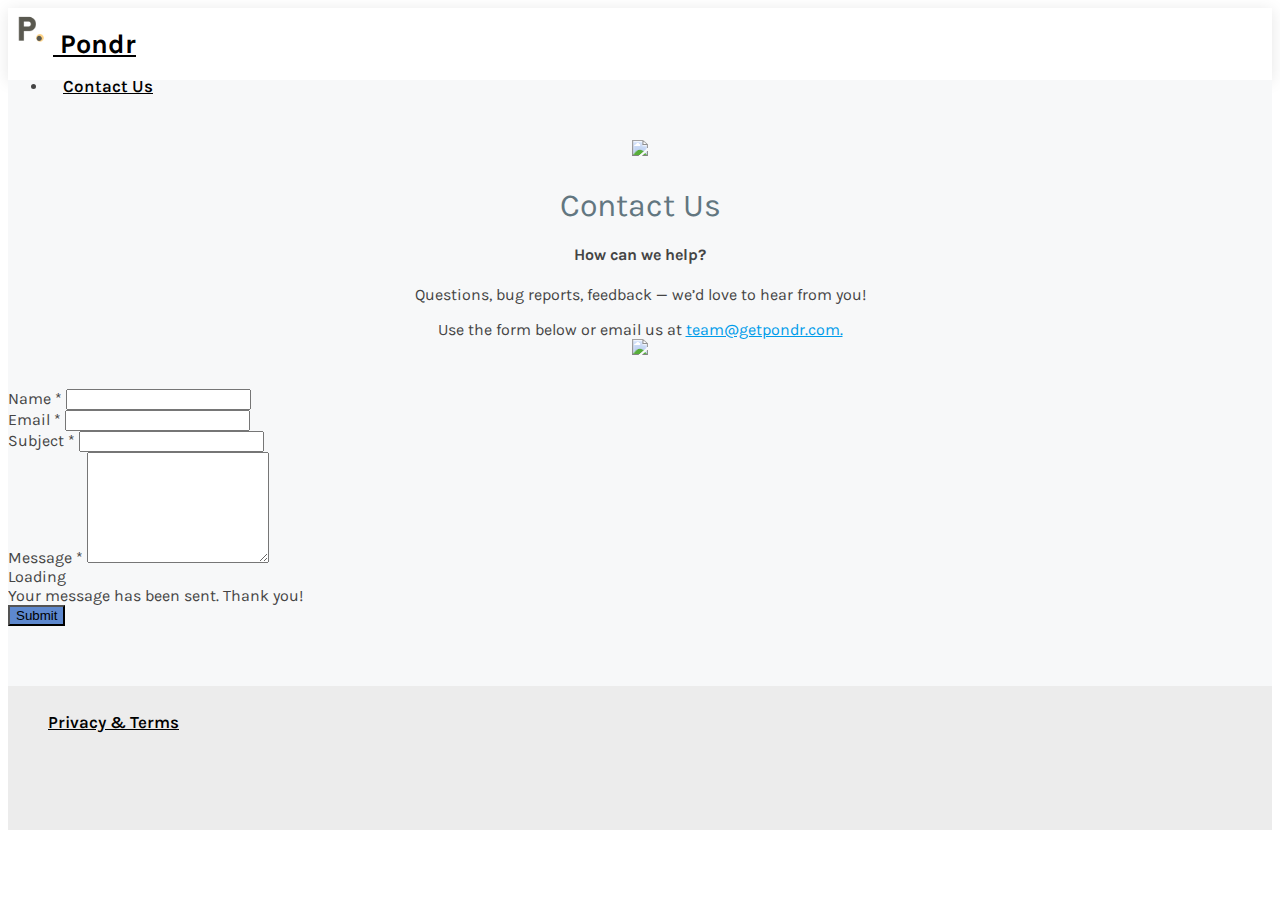
==== contact.html @ 3c270a41 "changed social media path of home & contact page" ====
<!DOCTYPE html>
<html lang="en">

<head>
  <meta charset="utf-8">
  <meta content="width=device-width, initial-scale=1.0" name="viewport">

  <title>Devie</title>
  <meta content="" name="descriptison">
  <meta content="" name="keywords">

  <!-- Favicons -->
   <link href="assets/img/logo.png" rel="icon">
  <link href="assets/img/logo.png" rel="apple-touch-icon">

  <!-- Google Fonts -->
  <link href="https://fonts.googleapis.com/css?family=Open+Sans:300,300i,400,400i,600,600i,700,700i|Raleway:300,300i,400,400i,500,500i,600,600i,700,700i|Poppins:300,300i,400,400i,500,500i,600,600i,700,700i" rel="stylesheet">
  <link href="https://fonts.googleapis.com/css2?family=Karla:wght@400;700&display=swap" rel="stylesheet">
  
  <!-- Vendor CSS Files -->
  <link href="assets/vendor/bootstrap/css/bootstrap.min.css" rel="stylesheet">
  <link href="assets/vendor/icofont/icofont.min.css" rel="stylesheet">
  <link href="assets/vendor/boxicons/css/boxicons.min.css" rel="stylesheet">
  <link href="assets/vendor/venobox/venobox.css" rel="stylesheet">
  <link href="assets/vendor/owl.carousel/assets/owl.carousel.min.css" rel="stylesheet">
  <link href="assets/vendor/aos/aos.css" rel="stylesheet">

  <!-- Template Main CSS File -->
  <link href="assets/css/main.css" rel="stylesheet">
  <link href = "assets/css/contact.css" rel="stylesheet">


  <!-- Global site tag (gtag.js) - Google Analytics -->
<script async src="https://www.googletagmanager.com/gtag/js?id=UA-169204109-2"></script>
<script>
  window.dataLayer = window.dataLayer || [];
  function gtag(){dataLayer.push(arguments);}
  gtag('js', new Date());

  gtag('config', 'UA-169204109-2');
</script>
</head>


<body>
  <!-- ======= Header ======= -->
  <header id="header" class="fixed-top navbar header-scrolled">
    <div class="container-fluid p-0 px-md-1 d-flex">
      <a class="navbar-brand" href="index.html">
        <img src="assets/img/logo.png" alt="" class="img-fluid">
        <span class="font-size:100%">Pondr</span>
      </a>
      <ul class="navbar-nav mr-auto">
        <li class="navbar-item d-none d-lg-block"><a href="contact.html">Contact Us</a></li>
      </ul>

      
      <nav class="nav-menu d-none d-lg-block">
        <ul>
          <li class="mobile-navbar-item"><h1 style="font-size:100%;"><a href="index.html"><span>Home</span></a></h1></li>
          <li class="mobile-navbar-item"><h1 style="font-size:100%;color: black;"><a href="contact.html">Contact Us</a> </h1></li>
        </ul>
      </nav><!-- .nav-menu -->
    </div>
  </header><!-- End Header -->

  <main id="main">


    <!-- ======= Contact Section ======= -->
    <section id="contact" class="contact section-bg">
      <div class="container container_contact">
        <div class="section-title-above">
          <div class="section-title" data-aos="fade-up">
            <div class="contact_rec_bg m-auto">
              <img src="assets/img/common/contact_rectangle.svg">
              <h2 class="mb-5">Contact Us</h2>
            </div>
            <h4 class="mb-4">How can we help?</h4>
            <div class="contact_circle_bg m-auto">
              <p text-align = "center">Questions, bug reports, feedback — we’d love to hear from you!</a></p>
              <p text-align="center">Use the form below or email us at <a href = "mailto: team@getpondr.com">team@getpondr.com.</a></p>
              <img src="assets/img/common/contact_circle.svg">
            </div>
          </div>
        </div>

        <div class="contact-container">

          <div class="col-12 col-sm-10 col-md-8 col-lg-6 mt-lg-0 d-flex align-items-stretch" data-aos="fade-left">

            <form action="onformSubmit()" method="post" role="form" class="devieform contactus_form">
              <div class="form-group">
                <label for="name">Name * </label>
                <input type="text" class="form-control" name="name" id="subject"/>
                <div class="validate name_msg"></div>
              </div>
              <div class="form-group">
                <label for="name">Email *</label>
                <input type="email" class="form-control" name="email" id="subject"/>
                <div class="validate email_msg"></div>
              </div>
              <div class="form-group">
                <label for="name">Subject *</label>
                <input type="text" class="form-control" name="subject" id="subject"/>
                <div class="validate subject_msg"></div>
              </div>
              <div class="form-group">
                <label for="name">Message *</label>
                <textarea class="form-control" name="message" rows="7" data-rule="required" data-msg="Please write something for us"></textarea>
                <div class="validate message_msg"></div>
              </div>
              <div class="mb-3">
                <div class="loading">Loading</div>
                <div class="error-message"></div>
                <div class="sent-message">Your message has been sent. Thank you!</div>
              </div>
              <div class="form-group submit-button"><button style="background-color:#5D88CE;" type="submit">Submit</button></div>
            </form>
          </div>

     </div>

      </div>
    </section><!-- End Contact Section -->



  </main><!-- End #main -->

  <footer id="footer">
    <div class="container footer_info">
      <div class="d-flex flex-row flex-wrap align-items-center">
          <ul class="footer_links p-0 mr-auto">
            <li>
              <a href="termsandcondition.html">Privacy &amp; Terms</a>
            </li>
          </ul>
          <ul class="social_links p-0 ml-auto">
            <li>
              <a href="https://twitter.com" class="twitter" target="_blank"><i class="bx bxl-twitter"></i></a>
            </li>
            <li>
              <a href="https://www.facebook.com" class="facebook" target="_blank"><i class="bx bxl-facebook"></i></a>
            </li>
            <li>
              <a href="https://www.instagram.com" class="instagram" target="_blank"><i class="bx bxl-instagram"></i></a>
            </li>
          </ul>
      </div>
    </div>
  </footer>

  <a href="#" class="back-to-top"><i class="bx bxs-up-arrow-alt"></i></a>

  <!-- Vendor JS Files -->
  <script src="assets/vendor/jquery/jquery.min.js"></script>
  <script src="assets/vendor/bootstrap/js/bootstrap.bundle.min.js"></script>
  <script src="assets/vendor/jquery.easing/jquery.easing.min.js"></script>
  <script src="assets/js/validation/contactus_validation.js"></script>
  <script src="assets/vendor/isotope-layout/isotope.pkgd.min.js"></script>
  <script src="assets/vendor/venobox/venobox.min.js"></script>
  <script src="assets/vendor/owl.carousel/owl.carousel.min.js"></script>
  <script src="assets/vendor/aos/aos.js"></script>

  <!-- Template Main JS File -->
  <script src="assets/js/main.js"></script>

</body>

</html>
---- assets/css/main.css ----
/**
* Template Name: Scaffold - v2.0.0
* Template URL: https://bootstrapmade.com/scaffold-bootstrap-metro-style-template/
* Author: BootstrapMade.com
* License: https://bootstrapmade.com/license/
*/
/*--------------------------------------------------------------
# General
--------------------------------------------------------------*/
@import url(https://fonts.google.com/specimen/Karla);

body {
  font-family: "Karla", sans-serif;
  color: #444444;
}

a {
  color: #009cea;
}

a:hover {
  color: #1eb4ff;
  text-decoration: none;
}

h1,
h2,
h3,
h4,
h5,
h6 {
  font-family: "Karla", sans-serif;
}

/*--------------------------------------------------------------
# Back to top button
--------------------------------------------------------------*/
.back-to-top {
  position: fixed;
  display: none;
  right: 15px;
  bottom: 15px;
  z-index: 99999;
}


.back-to-top i {
  display: flex;
  align-items: center;
  justify-content: center;
  font-size: 24px;
  width: 40px;
  height: 40px;
  border-radius: 4px;
  background: #5b83c2;
  color: #fff;
  transition: all 0.4s;
}

.back-to-top i:hover {
  background: #000;
  color: #fff;
}

/*--------------------------------------------------------------
# Disable AOS delay on mobile
--------------------------------------------------------------*/
@media screen and (max-width: 768px) {
  [data-aos-delay] {
    transition-delay: 0 !important;
  }
}

/*--------------------------------------------------------------
# Header
--------------------------------------------------------------*/

.main-title {
  font-size: 60px;
  font-family: "Karla", sans-serif;
  font-weight: 700;
}

.try-it-button {
  display: none;
}

#header {
  height: 72px;
  transition: all 0.5s;
  z-index: 997;
  transition: all 0.5s;
  /* padding: 15px 0; */
  background: #fff;
}

#header.header-scrolled {
  box-shadow: 0px 2px 15px rgba(0, 0, 0, 0.1);
}

#header .logo h1 {
  font-size: 28px;
  margin: 0;
  padding: 6px 0;
  line-height: 1;
  font-weight: 600;
  letter-spacing: 1px;
  font-family: "Open Sans", sans-serif;
}

#header .logo h1 a,
#header .logo h1 a:hover {
  color: #000;
  text-decoration: none;
}

#header .logo img {
  padding: 0;
  margin: 0;
}

#header .navbar-brand {
  font-style: normal;
  font-weight: bold;
  font-size: 27px;
  color: #000000;
}

#header ul.navbar-nav {
  flex-direction: row;
}

#header ul.navbar-nav li {
  padding: 0px 15px;
}

#header ul.navbar-nav li a {
  /* color: #364146; */
  color: #000;
  font-size: 17px;
  font-family: "Karla";
  font-weight: 600;
}

#header ul.navbar-nav li a.link_active {
  color: #5D88CE;
}

#header ul.navbar-nav li a:hover {
  color: #5D88CE;
}

.try_button {
  background: #5D88CE;
  border-radius: 10px;
  color: #ffffff;
}

@media (max-width: 786px) {
  #header .trybtn .try_button {
    margin-right: 55px !important;
  }
}


.try_button:hover {
  color: #ffffff;
  background: #4572ba;
}

/* HS Fix==>to manage the video Gif */

.download-button {
  width: 35%;
}

@media (max-width: 769px) {
  .download-button {
    width: 40%;
  }

  .try-it-button {
    display: block;
  }

  #header .logo h1 {
    font-size: 28px;
    padding: 8px 0;
  }

  .home-video {
    width: 90%;
    margin-left: 0%;
  }

  .navbar-item {
    display: none !important;
  }

  .mobile-navbar-item {
    display: block !important;
  }

  .mobile-nav a {
    text-align: center;
    padding-top: 10%;
  }

  /* #header > .container {
    padding: 0;
    text-align: center;
  } */
  .logo>ul {
    padding: 0;
  }
}

.mobile-navbar-item {
  display: none;
}

@media (min-width: 769px) {
  .try-it-button {
    display: block;
  }

  .home-video {
    width: 60%;
    /* max-width: 90%; */
    height: auto;
    margin-left: 50%;
  }
}

#header img {
  width: 45px;
  height: 45px;
  left: 85px;
  top: 10px;
  bottom: 10px;
  border-radius: 30px;
  background: url("assets/img/logo.png");
}

#header .logo>ul>li {
  display: inline-block;
  padding-right: 10px;
  padding-left: 10px;
}

/*--------------------------------------------------------------
# Header Social Links
--------------------------------------------------------------*/
.header-social-links a {
  color: #7b909a;
  padding: 12px 0 12px 6px;
  display: inline-block;
  line-height: 1px;
  transition: 0.3s;
}

.header-social-links a:hover {
  color: #009cea;
}

@media (max-width: 768px) {
  .header-social-links {
    padding-right: 48px;
  }
}

/*--------------------------------------------------------------
# Navigation Menu
--------------------------------------------------------------*/
/* Desktop Navigation */
.nav-menu,
.nav-menu * {
  margin: 0;
  padding: 0;
  list-style: none;
}

.nav-menu>ul>li {
  background-color: #7b909a;
  position: relative;
  white-space: nowrap;
  float: left;
}

.nav-menu a {
  background-color: #5d88ce;
  border-radius: 15px;
  display: block;
  position: relative;
  color: #fff;
  padding: 10px 15px;
  transition: 0.3s;
  font-size: 15px;
  font-family: "Karla", sans-serif;
}

.nav-menu a:hover,
.nav-menu .active>a,
.nav-menu li:hover>a {
  float: left;
  text-decoration: none;
}

.nav-menu .drop-down ul {
  display: block;
  position: absolute;
  left: 0;
  top: calc(100% + 30px);
  z-index: 99;
  opacity: 0;
  visibility: hidden;
  padding: 10px 0;
  background: #fff;
  box-shadow: 0px 0px 30px rgba(127, 137, 161, 0.25);
  transition: ease all 0.3s;
}

.nav-menu .drop-down:hover>ul {
  opacity: 1;
  top: 100%;
  visibility: visible;
}

.nav-menu .drop-down li {
  min-width: 180px;
  position: relative;
}

.nav-menu .drop-down ul a {
  padding: 10px 20px;
  font-size: 14px;
  text-transform: none;
  color: #003651;
}

.nav-menu .drop-down ul a:hover,
.nav-menu .drop-down ul .active>a,
.nav-menu .drop-down ul li:hover>a {
  color: #5a6063;
}

.nav-menu .drop-down>a:after {
  content: "\ea99";
  font-family: IcoFont;
  padding-left: 5px;
}

.nav-menu .drop-down .drop-down ul {
  top: 0;
  left: calc(100% - 30px);
}

.nav-menu .drop-down .drop-down:hover>ul {
  opacity: 1;
  top: 0;
  left: 100%;
}

.nav-menu .drop-down .drop-down>a {
  padding-right: 35px;
}

.nav-menu .drop-down .drop-down>a:after {
  content: "\eaa0";
  font-family: IcoFont;
  position: absolute;
  right: 15px;
}

@media (max-width: 1366px) {
  .nav-menu .drop-down .drop-down ul {
    left: -90%;
  }

  .nav-menu .drop-down .drop-down:hover>ul {
    left: -100%;
  }

  .nav-menu .drop-down .drop-down>a:after {
    content: "\ea9d";
  }
}

/* Mobile Navigation */
.mobile-nav-toggle {
  position: fixed;
  right: 10px;
  top: 21px;
  z-index: 9998;
  border: 0;
  background: none;
  font-size: 24px;
  transition: all 0.4s;
  outline: none !important;
  line-height: 1;
  cursor: pointer;
  text-align: right;
}

.mobile-nav-toggle i {
  color: #5D88CE;
}

.mobile-nav {
  position: fixed;
  top: 55px;
  right: 15px;
  bottom: 15px;
  left: 15px;
  z-index: 9999;
  overflow-y: auto;
  background: #fff;
  transition: ease-in-out 0.2s;
  opacity: 0;
  visibility: hidden;
  border-radius: 10px;
  padding: 10px 0;
  height: fit-content;
}

.mobile-nav * {
  margin: 0;
  padding: 0;
  list-style: none;
}

.mobile-nav a {
  display: block;
  position: relative;
  color: #364146;
  padding: 10px 20px;
  font-weight: 500;
  outline: none;
}

.mobile-nav a:hover,
.mobile-nav .active>a,
.mobile-nav li:hover>a {
  color: #009cea;
  text-decoration: none;
}

.mobile-nav .drop-down>a:after {
  content: "\ea99";
  font-family: IcoFont;
  padding-left: 10px;
  position: absolute;
  right: 15px;
}

.mobile-nav .active.drop-down>a:after {
  content: "\eaa1";
}

.mobile-nav .drop-down>a {
  padding-right: 35px;
}

.mobile-nav .drop-down ul {
  display: none;
  overflow: hidden;
}

.mobile-nav .drop-down li {
  padding-left: 20px;
}

.mobile-nav-overly {
  width: 100%;
  height: 100%;
  z-index: 9997;
  top: 0;
  left: 0;
  position: fixed;
  background: rgba(32, 38, 41, 0.6);
  overflow: hidden;
  display: none;
  transition: ease-in-out 0.2s;
}

.mobile-nav-active {
  overflow: hidden;
}

.mobile-nav-active .mobile-nav {
  opacity: 1;
  visibility: visible;
}

.mobile-nav-active .mobile-nav-toggle i {
  color: #fff;
}

@media screen and (max-width: 750px) {
  #header ul.navbar-nav {
    max-width: 400px !important;
    overflow-x: hidden;
  }
}

/*--------------------------------------------------------------
# Hero Section
--------------------------------------------------------------*/

#hero {
  width: 100%;
  /* background-color: #6b90cb; */
  background-color: #6083c4;
  background-repeat: no-repeat;
  background-size: contain;
  background-position: right top;
  margin-top: 2%;
  padding: 60px 0;
  display: flex;
  align-items: center;
}

@media (min-width: 1300px) {
  #hero {
    height: 100vh;
  }
}


#hero h1 {
  margin: 0 0 20px 0;
  font-family: "Karla";
  /* font-size: 48px; */
  color: #ffffff;
}

#hero h2 {
  color: #ffffff;
  margin-bottom: 30px;
  font-size: 24px;
}

#hero .hero-img img {
  width: 51%;
  height: 100%;
  transform: translateX(12%);
  justify-self: center;
  ;
}

.scroll_down_arrow {
  position: absolute;
  bottom: 45px;
  left: 50%;
  z-index: 100;
  transform: translateX(-50%);
}

#hero a.scroll_down_arrow img {
  width: 100px;
}

#hero .appstore {
  display: contents;
  border-radius: 3px;
  transition: 0.5s;
  /* align-self: center; */
  /* width: 10%; */
}

#hero .googleplay {
  /* align-self: center; */
  display: contents;
  border-radius: 3px;
  /* margin-left: 210px; */
  transition: 0.5s;
}

@media (min-width: 1024px) {
  #hero {
    background-attachment: fixed;
  }
}

@media screen and (max-width: 500px) {
  #hero .hero-img img {
    width: 70%;
    margin-top: 30px !important;
  }
}

/*--------------------------------------------------------------
# Sections General
--------------------------------------------------------------*/
section {
  padding: 60px 0;
  overflow: hidden;
}

.section-bg {
  background-color: #f7f8f9;
}

.section-title {
  text-align: center;
  padding-bottom: 30px;
}

.section-title h2 {
  font-size: 32px;
  font-weight: 400;
  margin-bottom: 20px;
  padding-bottom: 0;
  font-family: "Karla", sans-serif;
  color: #627680;
}

.section-title p {
  margin-bottom: 0;
}

/*--------------------------------------------------------------
# Features
--------------------------------------------------------------*/
.features {
  background-size: cover;
  padding: 60px 0;
  position: relative;
}

.features .features_container {
  position: relative;
  z-index: 10;
  max-width: 900px;
}

.features_container h1 {
  font-weight: 700;
  color: #000;
  text-align: center;
  font-size: 32px;
}

.features_container img {
  width: 100%;
}



/*--------------------------------------------------------------
# Cta
--------------------------------------------------------------*/
.cta {
  background: linear-gradient(rgba(255, 255, 255, 0.8),
      rgba(255, 255, 255, 0.8)),
    url("../img/cta-bg.jpg") center center;
  background-size: cover;
  padding: 80px 0;
}

.cta h3 {
  color: #364146;
  font-size: 28px;
  font-weight: 700;
}

.cta p {
  color: #576971;
}

.cta .cta-btn {
  font-family: "Raleway", sans-serif;
  font-weight: 500;
  font-size: 15px;
  letter-spacing: 1px;
  display: inline-block;
  padding: 10px 30px;
  border-radius: 4px;
  transition: 0.5s;
  margin: 10px;
  color: #fff;
  background: #009cea;
}

.cta .cta-btn:hover {
  background: #008bd1;
}

@media (min-width: 1024px) {
  .cta {
    background-attachment: fixed;
  }
}

@media (min-width: 769px) {
  .cta .cta-btn-container {
    display: flex;
    align-items: center;
    justify-content: flex-end;
  }
}

/*--------------------------------------------------------------
# Testimonials
--------------------------------------------------------------*/
#testimonials {
  width: 100%;
  background-color: #5b83c2;
  background-repeat: no-repeat;
  background-size: contain;
  background-position: right top;
  margin-top: 70px;
  padding: 60px 0;
}

.testimonials .testimonial-item {
  box-sizing: content-box;
  background-color: #5b83c2;
}

.testimonials .container h2 {
  font-size: 35px;
  font-weight: 500;
  line-height: 64px;
  line-height: 100%;
  text-align: left;
  margin: 10px 0 5px 45px;
  color: #fff;
}

.testimonials .testimonial-item h3 {
  font-size: 18px;
  font-weight: bold;
  margin: 10px 0 5px 45px;
  color: #111;
}

.testimonials .testimonial-item h4 {
  font-size: 14px;
  color: #999;
  margin: 0 0 0 45px;
}

.testimonials .testimonial-item .quote-icon-left,
.testimonials .testimonial-item .quote-icon-right {
  color: #d8dee1;
  font-size: 26px;
}

.testimonials .testimonial-item .quote-icon-left {
  display: inline-block;
  left: -5px;
  position: relative;
}

.testimonials .testimonial-item .quote-icon-right {
  display: inline-block;
  right: -5px;
  position: relative;
  top: 10px;
}

.testimonials .testimonial-item p {
  margin: 0 15px 0 15px;
  padding: 20px 20px 60px 20px;
  position: relative;
  border-radius: 6px;
  position: relative;
  z-index: 1;
  color: #fff;
  font-size: 22px;
}

.testimonials .owl-nav,
.testimonials .owl-dots {
  margin-top: 10px;
  text-align: center;
}

.testimonials .owl-dot {
  display: inline-block;
  margin: 0 5px;
  width: 12px;
  height: 12px;
  border-radius: 50%;
  background-color: #ddd !important;
}

.testimonials .owl-dot.active {
  background-color: #009cea !important;
}

@media (max-width: 767px) {
  .testimonials {
    margin: 30px 0px;
  }

  /* HS Fix ==>  to handle the title text */
  .testimonials .container h2 {
    font-size: 22px;
    line-height: 40px;
    text-align: center;
    margin: 10px 0 5px 0;
  }

  .testimonials .testimonial-item p {
    margin: 0 5px 0 5px;
    padding: 5px 5px 15px 5px;
    font-size: 18px;
  }

  .testimonials .testimonial-item .quote-icon-left,
  .testimonials .testimonial-item .quote-icon-right {
    font-size: 20px;
  }

  .testimonials .owl-dot {
    width: 8px;
    height: 8px;
  }
}

/*--------------------------------------------------------------
# SLIDESHOW
--------------------------------------------------------------*/

/* Slideshow container */
.slideshow-container {
  position: relative;
  background: #5b83c2;
}

/*Slideshow test*/

.slideshow-container h2 {
  font-family: "Karla";
  font-size: 35px;
  line-height: 64px;
  line-height: 100%;
  text-align: left;
  margin: 10px 0 5px 45px;
  color: #fff;
}

/* Slides */
.mySlides {
  display: none;
  padding: 80px;
  text-align: center;
}

/* Next & previous buttons */
.prev,
.next {
  cursor: pointer;
  position: absolute;
  top: 50%;
  width: auto;
  margin-top: -30px;
  padding: 16px;
  color: #888;
  font-weight: bold;
  font-size: 20px;
  border-radius: 0 3px 3px 0;
  user-select: none;
}

/* Position the "next button" to the right */
.next {
  position: absolute;
  right: 0;
  border-radius: 3px 0 0 3px;
}

/* On hover, add a black background color with a little bit see-through */
.prev:hover,
.next:hover {
  background-color: rgba(0, 0, 0, 0.8);
  color: white;
}

/* The dot/bullet/indicator container */
.dot-container {
  text-align: center;
  padding: 20px;
  background: #5b83c2;
}

/* The dots/bullets/indicators */
.dot {
  cursor: pointer;
  height: 15px;
  width: 15px;
  margin: 0 2px;
  background-color: #bbb;
  border-radius: 50%;
  display: inline-block;
  transition: background-color 0.6s ease;
}

/* Add a background color to the active dot/circle */
.active,
.dot:hover {
  background-color: #717171;
}

/* Add an italic font style to all quotes */
q {
  font-style: italic;
}

/* Add a blue color to the author */
.author {
  color: cornflowerblue;
}

/*--------------------------------------------------------------
# Team
--------------------------------------------------------------*/
#team {
  width: 100%;
  background-repeat: no-repeat;
  background-size: contain;
  background-position: right top;
  margin-top: 70px;
  padding: 60px 0;
}

.team {
  background-size: cover;
  padding: 100px 0;
  position: relative;
}

.team::before {
  content: "";
  position: absolute;
  left: 0;
  right: 0;
  top: 0;
  bottom: 0;
  /* background: rgba(255, 255, 255, 0.75); */
  z-index: 9;
}

.team .row {
  align-items: center;
  justify-content: space-around;
}

.team .container {
  position: relative;
  z-index: 10;
}

.team .member {
  text-align: center;
  margin-bottom: 230px;
  position: relative;
}

.team .member .pic {
  overflow: hidden;
}

.team .member .member-info {
  position: absolute;
  top: 85%;
  left: 20px;
  right: 20px;
  background: #fff;
  padding: 18px 22px;
  color: #000;
  /* box-shadow: 0px 2px 15px rgba(0, 0, 0, 0.1); */
  box-shadow: 0 4px 5px 0 rgba(0, 0, 0, 0.14), 0 1px 10px 0 rgba(0, 0, 0, 0.12), 0 2px 4px -1px rgba(0, 0, 0, 0.3);
  overflow: hidden;
  transition: max-height 0.5s ease-in-out;
}

.team .container .section-title h2 {
  font-weight: 500;
  font-style: bold;
  font-size: 28px;
  color: #000;
  font-family: "Karla", sans-serif;
}

.team .container .section-title h6 {
  font-weight: 400;
  margin-bottom: 10px;
  font-size: 16px;
  color: #000000;
  position: relative;
  padding-bottom: 10px;
}

.team .container .section-title p.blocktext {
  text-align: left;
  margin-left: auto;
  margin-right: auto;
  width: 50vw;
}

@media (max-width: 769px) {
  .team .container .section-title p.blocktext {
    width: 85vw;
  }
}

.team .member h4 {
  font-weight: 700;
  margin-bottom: 10px;
  font-size: 16px;
  color: #000000;
  position: relative;
  padding-bottom: 10px;
}

.team .member h4::after {
  content: "";
  position: absolute;
  display: block;
  width: 50px;
  height: 1px;
  background: #b5c1c6;
  bottom: 0;
  left: calc(50% - 25px);
}

.team .member span {
  display: block;
  padding-left: 25px;
  padding-right: 25px;
  padding-bottom: 25px;
  font-size: 13px;
}

.team .member .social {
  margin-top: 15px;
}

.team .member .social a {
  transition: color 0.3s;
  color: #000;
}

.team .member .social a:hover {
  color: #009cea;
}

.team .member .social i {
  font-size: 20px;
  margin: 0 2px;
}

@media (max-width: 992px) {
  .team .member {
    margin-bottom: 230px;
  }
}

/*--------------------------------------------------------------
# TeamTwo
--------------------------------------------------------------*/
#teamTwo {
  width: 100%;
  background-repeat: no-repeat;
  background-size: contain;
  background-position: right top;
  margin-top: 10px;
  padding: 60px 0;
}

.teamTwo {
  background-size: cover;
  padding: 100px 0;
  position: relative;
}

.teamTwo::before {
  content: "";
  position: absolute;
  left: 0;
  right: 0;
  top: 0;
  bottom: 0;
  background: rgba(255, 255, 255, 0.75);
  z-index: 9;
}

.teamTwo .row {
  align-items: center;
  justify-content: space-around;
}

.teamTwo .container {
  position: relative;
  z-index: 10;
}

.teamTwo .member {
  text-align: center;
  margin-bottom: 80px;
  position: relative;
}

.teamTwo .member .pic {
  overflow: hidden;
}

.teamTwo .member .member-info {
  position: absolute;
  top: 85%;
  left: 20px;
  right: 20px;
  background: #fff;
  padding: 10px 0;
  padding-bottom: 100px;
  color: #364146;
  box-shadow: 0px 2px 15px rgba(0, 0, 0, 0.1);
  max-height: 95px;
  overflow: hidden;
  transition: max-height 0.5s ease-in-out;
}

.teamTwo .member:hover .member-info {
  max-height: 120px;
}

.teamTwo .container .section-title h2 {
  font-weight: 500;
  font-style: bold;
  font-size: 28px;
  color: #000;
  font-family: "Karla", sans-serif;
}

.teamTwo .container .section-title h6 {
  font-weight: 400;
  margin-bottom: 10px;
  font-size: 16px;
  color: #364146;
  position: relative;
  padding-bottom: 10px;
}

.teamTwo .container .section-title p.blocktext {
  text-align: left;
  /* margin-left: auto;
  margin-right: auto; */
  width: 45vw;
}

@media (max-width: 992px) {
  .teamTwo .container .section-title p.blocktext {
    width: 85vw;
  }
}

.teamTwo .member h4 {
  font-weight: 700;
  margin-bottom: 10px;
  font-size: 16px;
  color: #364146;
  position: relative;
  padding-bottom: 10px;
}

.teamTwo .member h4::after {
  content: "";
  position: absolute;
  display: block;
  width: 50px;
  height: 1px;
  background: #b5c1c6;
  bottom: 0;
  left: calc(50% - 25px);
}

.teamTwo .member span {
  display: block;
  padding-left: 25px;
  padding-right: 25px;
  padding-bottom: 25px;
  font-size: 13px;
}

.teamTwo .member .social {
  margin-top: 15px;
}

.teamTwo .member .social a {
  transition: color 0.3s;
  color: #627680;
}

.teamTwo .member .social a:hover {
  color: #009cea;
}

.teamTwo .member .social i {
  font-size: 16px;
  margin: 0 2px;
}

@media (max-width: 992px) {
  .teamTwo .member {
    margin-bottom: 110px;
  }
}

/*--------------------------------------------------------------
# Clients
--------------------------------------------------------------*/

.clients .client-logo {
  display: flex;
  justify-content: center;
  align-items: center;
  overflow: hidden;
  background: #fff;
  height: 120px;
}

.clients .client-logo img {
  text-align: center;
  max-width: 50%;
  -webkit-filter: grayscale(100);
  filter: grayscale(100);
}

.clients .client-logo:hover img {
  -webkit-filter: none;
  filter: none;
  transform: scale(1.1);
}

.clients img {
  transition: all 0.4s ease-in-out;
}

.clients client-img img {
  width: 30%;
}

.clients .container .section-title h2 {
  font-weight: 700;
  font-size: 32px;
  color: #000;
  font-family: "Karla", sans-serif;
}

/* HS Fix ==> To center the client logos */
.clients>div>div>div>div>a {
  text-align: center;
}

@media (max-width: 786px) {
  .clients .container .section-title h2 {
    font-size: 26px;
  }
}

@media (max-width: 786px) {
  .clients .client-logo.oxford_logo img {
    max-width: 30%;
  }
}

/*--------------------------------------------------------------
# Footer
--------------------------------------------------------------*/
#footer {
  background: #ececec;
  color: #364146;
  font-size: 14px;
  font-family: "Karla", sans-serif;
}

#footer ul {
  list-style: none !important;
  display: flex;
  flex-direction: row;
  align-items: center;
  margin: 0px;
  height: 72px;
  font-size: 17px;
  font-weight: 600;
  width: fit-content;
}

#footer ul li a {
  color: #000;
}

#footer ul.social_links li {
  padding: 0px 8px;
}

@media (max-width: 600px) {
  #footer ul.social_links {
    margin-right: 50px;
  }
}
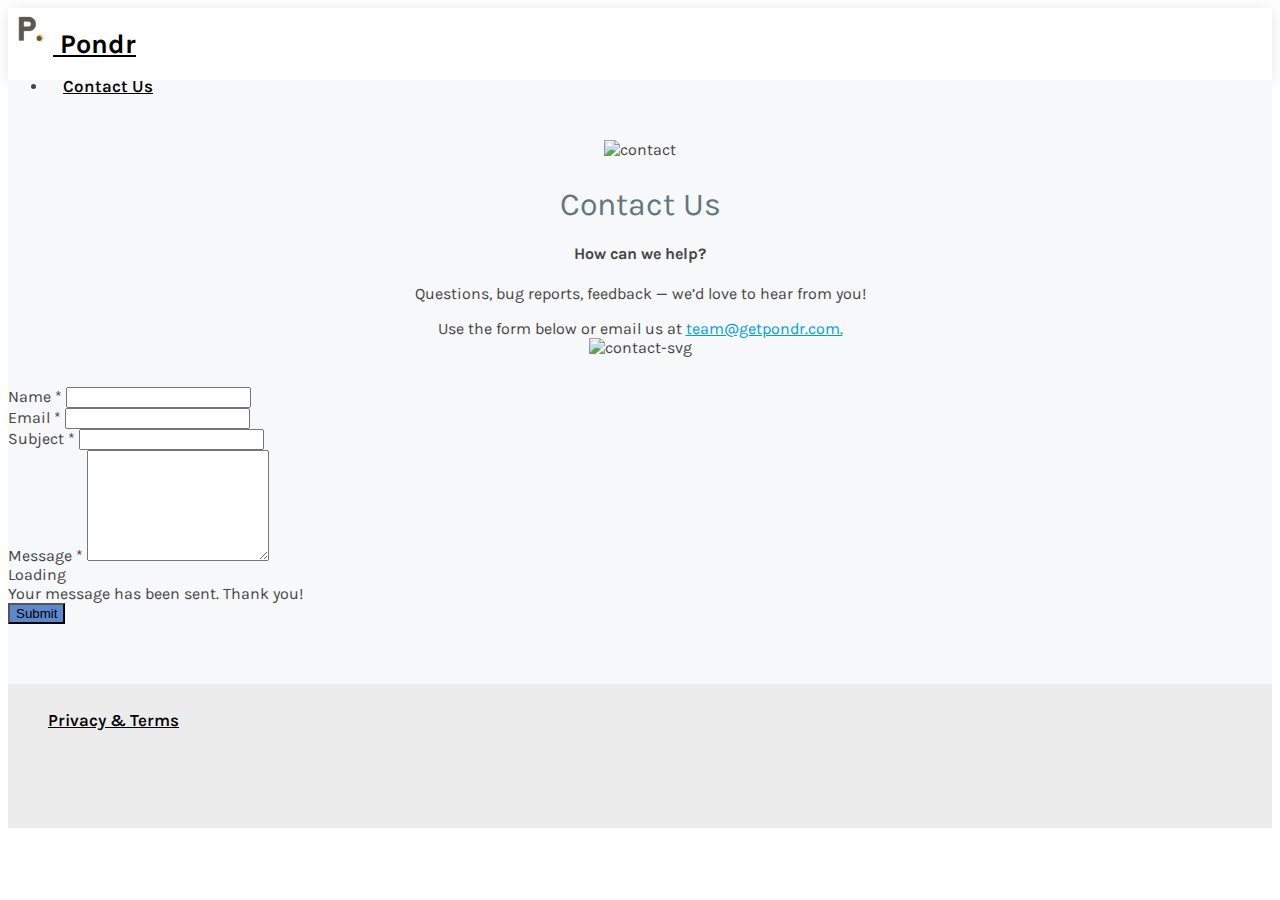
==== commit b1d19829: "replaced pondr in the terms content" ====
--- a/contact.html
+++ b/contact.html
@@ -5,7 +5,7 @@
   <meta charset="utf-8">
   <meta content="width=device-width, initial-scale=1.0" name="viewport">
 
-  <title>Devie</title>
+  <title>Pondr</title>
   <meta content="" name="descriptison">
   <meta content="" name="keywords">
 
@@ -29,16 +29,6 @@
   <link href="assets/css/main.css" rel="stylesheet">
   <link href = "assets/css/contact.css" rel="stylesheet">
 
-
-  <!-- Global site tag (gtag.js) - Google Analytics -->
-<script async src="https://www.googletagmanager.com/gtag/js?id=UA-169204109-2"></script>
-<script>
-  window.dataLayer = window.dataLayer || [];
-  function gtag(){dataLayer.push(arguments);}
-  gtag('js', new Date());
-
-  gtag('config', 'UA-169204109-2');
-</script>
 </head>
 
 
@@ -73,14 +63,14 @@
         <div class="section-title-above">
           <div class="section-title" data-aos="fade-up">
             <div class="contact_rec_bg m-auto">
-              <img src="assets/img/common/contact_rectangle.svg">
+              <img src="assets/img/common/contact_rectangle.svg" alt="contact">
               <h2 class="mb-5">Contact Us</h2>
             </div>
             <h4 class="mb-4">How can we help?</h4>
             <div class="contact_circle_bg m-auto">
               <p text-align = "center">Questions, bug reports, feedback — we’d love to hear from you!</a></p>
               <p text-align="center">Use the form below or email us at <a href = "mailto: team@getpondr.com">team@getpondr.com.</a></p>
-              <img src="assets/img/common/contact_circle.svg">
+              <img src="assets/img/common/contact_circle.svg" alt="contact-svg">
             </div>
           </div>
         </div>
@@ -138,20 +128,23 @@
           </ul>
           <ul class="social_links p-0 ml-auto">
             <li>
-              <a href="https://twitter.com" class="twitter" target="_blank"><i class="bx bxl-twitter"></i></a>
+              <a href="https://twitter.com" class="twitter" target="_blank"
+              rel="noopener noreferrer"><em class="bx bxl-twitter"></em></a>
             </li>
             <li>
-              <a href="https://www.facebook.com" class="facebook" target="_blank"><i class="bx bxl-facebook"></i></a>
+              <a href="https://www.facebook.com" class="facebook" target="_blank"
+              rel="noopener noreferrer"><em class="bx bxl-facebook"></em></a>
             </li>
             <li>
-              <a href="https://www.instagram.com" class="instagram" target="_blank"><i class="bx bxl-instagram"></i></a>
+              <a href="https://www.instagram.com" class="instagram" target="_blank"
+              rel="noopener noreferrer"><em class="bx bxl-instagram"></em></a>
             </li>
           </ul>
       </div>
     </div>
   </footer>
 
-  <a href="#" class="back-to-top"><i class="bx bxs-up-arrow-alt"></i></a>
+  <a href="#" class="back-to-top"><em class="bx bxs-up-arrow-alt"></em></a>
 
   <!-- Vendor JS Files -->
   <script src="assets/vendor/jquery/jquery.min.js"></script>
--- a/assets/css/main.css
+++ b/assets/css/main.css
@@ -403,7 +403,7 @@
 }
 
 .mobile-nav-toggle i {
-  color: #5D88CE;
+  color: #000000;
 }
 
 .mobile-nav {
@@ -510,7 +510,7 @@
 #hero {
   width: 100%;
   /* background-color: #6b90cb; */
-  background-color: #6083c4;
+  background-color: #615D6C;
   background-repeat: no-repeat;
   background-size: contain;
   background-position: right top;
@@ -705,7 +705,7 @@
 --------------------------------------------------------------*/
 #testimonials {
   width: 100%;
-  background-color: #5b83c2;
+  background-color: #615D6C;
   background-repeat: no-repeat;
   background-size: contain;
   background-position: right top;
@@ -715,7 +715,7 @@
 
 .testimonials .testimonial-item {
   box-sizing: content-box;
-  background-color: #5b83c2;
+  background-color: #615D6C;
 }
 
 .testimonials .container h2 {
